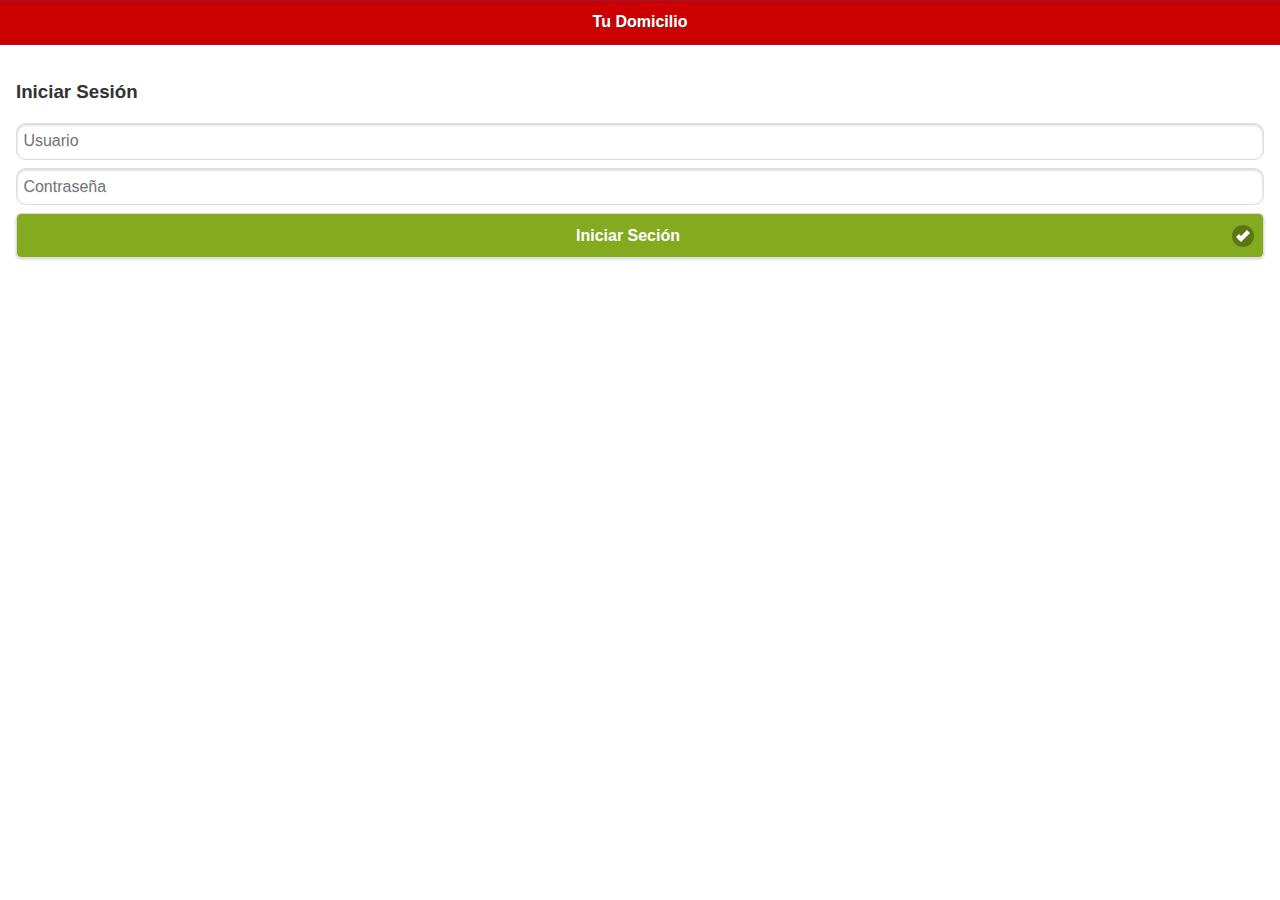
==== blink-admin/public_html/index.html @ 92c216a3 "Jose Jimenez .. Form Evolución" ====
<!DOCTYPE html>
<!--
To change this license header, choose License Headers in Project Properties.
To change this template file, choose Tools | Templates
and open the template in the editor.
-->
<html>
    <head>
        <title>TODO supply a title</title>
        <meta charset="UTF-8">
        <meta name="viewport" content="width=device-width, initial-scale=1.0">
        <link rel="stylesheet" href="css/restaurantes.min.css" />
        <link rel="stylesheet" href="css/jquery.mobile.icons.min.css" />
        <link rel="stylesheet" href="css/jquery.mobile.structure-1.4.2.min.css" />
        <link rel="stylesheet" href="css/style.css" />
        <script src="js/jquery-1.11.1.min.js"></script>
        <script src="js/jquery.mobile-1.4.2.min.js"></script>
        <script src="js/app.js"></script>
        <script src="phonegap.js" type="text/javascript"></script>
        <script type="text/javascript" charset="utf-8" src="PushNotification.js"></script>   
        <script>
            document.addEventListener("deviceready", onDeviceReady, false);

            function onDeviceReady() {
                
                if(localStorage.getItem("idCentral")!= null && localStorage.getItem("idCentral")!= ""){
                    location.href = "mostrarPedidos.html";
                }  
            }
            function envio(){
                 var $this = $(this),
                        theme = $this.jqmData("theme") || $.mobile.loader.prototype.options.theme,
                        msgText = $this.jqmData("msgtext") || $.mobile.loader.prototype.options.text,
                        textVisible = $this.jqmData("textvisible") || $.mobile.loader.prototype.options.textVisible,
                        textonly = !!$this.jqmData("textonly");
                html = $this.jqmData("html") || "";
                $.mobile.loading("show", {
                    text: msgText,
                    textVisible: textVisible,
                    theme: theme,
                    textonly: textonly,
                    html: html
                });
                var data= {
                    usuario: $("#usuario").val(),
                    clave: $("#clave").val()
                };
                
                var url = "http://admin.tudomicilio.net/restaurante/loginCentral";
                //var url = "http://192.168.1.33/domicilios/restaurante/loginRestaurante";
                $.ajax({
                    type: "POST",
                    url: url,
                    data: data
                })
                        .done(function(msg) {
                            var json = eval("(" + msg + ")");
                            if(json.msj== "exito"){
                                
                                localStorage.setItem("idCentral", json.id);
                                location.href = "mostrarPedidos.html";
                                
                            }else if(json.msj== "no"){
                                alert("Error al ingresar usuario o contraseña, intenta nuevamente.");
                            }else{
                                alert("Error En el servidor");
                            }
                            
                            $.mobile.loading("hide");
                                
                        });
                
            }
            
        </script>
    </head>
    <body>
        <div data-role="page" id="pagina">
            <div data-role="header">
                <h3>Tu Domicilio</h3>
            </div>
            <div role="main" class="ui-content">
                <h3>Iniciar Sesión</h3>
                <label for="correo" class="ui-hidden-accessible">Text Input:</label>
                <input type="text" name="usuario" id="usuario" placeholder="Usuario" value="">
                <label for="clave" class="ui-hidden-accessible">Text Input:</label>
                <input type="password" name="clave" id="clave" placeholder="Contraseña" value="">
                <a style="background-color: #84aa1f; color: white; text-decoration: none;text-shadow: none" href="#" onclick="envio();" data-ajax="false" class="ui-btn ui-shadow ui-corner-all ui-icon-check ui-btn-icon-right">Iniciar Seción</a>
            </div>

        </div>
    </body>
</html>
---- blink-admin/public_html/css/restaurantes.min.css ----
/*!
* jQuery Mobile 1.4.2
* Git HEAD hash: 9d9a42a27d0c693e8b5569c3a10d771916af5045 <> Date: Fri Feb 28 2014 17:32:01 UTC
* http://jquerymobile.com
*
* Copyright 2010, 2014 jQuery Foundation, Inc. and other contributors
* Released under the MIT license.
* http://jquery.org/license
*
*/


/* Globals */
/* Font
-----------------------------------------------------------------------------------------------------------*/
html {
	font-size: 100%;
}
body,
input,
select,
textarea,
button,
.ui-btn {
	font-size: 1em;
	line-height: 1.3;
	  font-family: sans-serif /*{global-font-family}*/;
}
legend,
.ui-input-text input,
.ui-input-search input {
	color: inherit;
	text-shadow: inherit;
}
/* Form labels (overrides font-weight bold in bars, and mini font-size) */
.ui-mobile label,
div.ui-controlgroup-label {
	font-weight: normal;
	font-size: 16px;
}
/* Separators
-----------------------------------------------------------------------------------------------------------*/
/* Field contain separator (< 28em) */
.ui-field-contain {
	border-bottom-color: #828282;
	border-bottom-color: rgba(0,0,0,.15);
	border-bottom-width: 1px;
	border-bottom-style: solid;
}
/* Table opt-in classes: strokes between each row, and alternating row stripes */
/* Classes table-stroke and table-stripe are deprecated in 1.4. */
.table-stroke thead th,
.table-stripe thead th,
.table-stripe tbody tr:last-child {
	border-bottom: 1px solid #d6d6d6; /* non-RGBA fallback */
	border-bottom: 1px solid rgba(0,0,0,.1);
}
.table-stroke tbody th,
.table-stroke tbody td {
	border-bottom: 1px solid #e6e6e6; /* non-RGBA fallback  */
	border-bottom: 1px solid rgba(0,0,0,.05);
}
.table-stripe.table-stroke tbody tr:last-child th,
.table-stripe.table-stroke tbody tr:last-child td {
	border-bottom: 0;
}
.table-stripe tbody tr:nth-child(odd) td,
.table-stripe tbody tr:nth-child(odd) th {
	background-color: #eeeeee; /* non-RGBA fallback  */
	background-color: rgba(0,0,0,.04);
}
/* Buttons
-----------------------------------------------------------------------------------------------------------*/
.ui-btn,
label.ui-btn {
	font-weight: bold;
	border-width: 1px;
	border-style: solid;
}
.ui-btn:link {
	text-decoration: none !important;
}
.ui-btn-active {
	cursor: pointer;
}
/* Corner rounding
-----------------------------------------------------------------------------------------------------------*/
/* Class ui-btn-corner-all deprecated in 1.4 */
.ui-corner-all {
	-webkit-border-radius: .6em /*{global-radii-blocks}*/;
	border-radius: .6em /*{global-radii-blocks}*/;
}
/* Buttons */
.ui-btn-corner-all,
.ui-btn.ui-corner-all,
/* Slider track */
.ui-slider-track.ui-corner-all,
/* Flipswitch */
.ui-flipswitch.ui-corner-all,
/* Count bubble */
.ui-li-count {
	-webkit-border-radius: .3125em /*{global-radii-buttons}*/;
	border-radius: .3125em /*{global-radii-buttons}*/;
}
/* Icon-only buttons */
.ui-btn-icon-notext.ui-btn-corner-all,
.ui-btn-icon-notext.ui-corner-all {
	-webkit-border-radius: 1em;
	border-radius: 1em;
}
/* Radius clip workaround for cleaning up corner trapping */
.ui-btn-corner-all,
.ui-corner-all {
	-webkit-background-clip: padding;
	background-clip: padding-box;
}
/* Popup arrow */
.ui-popup.ui-corner-all > .ui-popup-arrow-guide {
	left: .6em /*{global-radii-blocks}*/;
	right: .6em /*{global-radii-blocks}*/;
	top: .6em /*{global-radii-blocks}*/;
	bottom: .6em /*{global-radii-blocks}*/;
}
/* Shadow
-----------------------------------------------------------------------------------------------------------*/
.ui-shadow {
	-webkit-box-shadow: 0 1px 3px /*{global-box-shadow-size}*/ rgba(0,0,0,.2) /*{global-box-shadow-color}*/;
	-moz-box-shadow: 0 1px 3px /*{global-box-shadow-size}*/ rgba(0,0,0,.2) /*{global-box-shadow-color}*/;
	box-shadow: 0 1px 3px /*{global-box-shadow-size}*/ rgba(0,0,0,.2) /*{global-box-shadow-color}*/;
}
.ui-shadow-inset {
	-webkit-box-shadow: inset 0 1px 3px /*{global-box-shadow-size}*/ rgba(0,0,0,.2) /*{global-box-shadow-color}*/;
	-moz-box-shadow: inset 0 1px 3px /*{global-box-shadow-size}*/ rgba(0,0,0,.2) /*{global-box-shadow-color}*/;
	box-shadow: inset 0 1px 3px /*{global-box-shadow-size}*/ rgba(0,0,0,.2) /*{global-box-shadow-color}*/;
}
.ui-overlay-shadow {
	-webkit-box-shadow: 0 0 12px 		rgba(0,0,0,.6);
	-moz-box-shadow: 0 0 12px 			rgba(0,0,0,.6);
	box-shadow: 0 0 12px 				rgba(0,0,0,.6);
}
/* Icons
-----------------------------------------------------------------------------------------------------------*/
.ui-btn-icon-left:after,
.ui-btn-icon-right:after,
.ui-btn-icon-top:after,
.ui-btn-icon-bottom:after,
.ui-btn-icon-notext:after {
	background-color: #666666 /*{global-icon-color}*/;
	background-color: rgba(0,0,0,.3) /*{global-icon-disc}*/;
	background-position: center center;
	background-repeat: no-repeat;
	-webkit-border-radius: 1em;
	border-radius: 1em;
}
/* Alt icons */
.ui-alt-icon.ui-btn:after,
.ui-alt-icon .ui-btn:after,
html .ui-alt-icon.ui-checkbox-off:after,
html .ui-alt-icon.ui-radio-off:after,
html .ui-alt-icon .ui-checkbox-off:after,
html .ui-alt-icon .ui-radio-off:after {
	background-color: #666666 /*{global-icon-color}*/;
	background-color: 					rgba(0,0,0,.15);
}
/* No disc */
.ui-nodisc-icon.ui-btn:after,
.ui-nodisc-icon .ui-btn:after {
	background-color: transparent;
}
/* Icon shadow */
.ui-shadow-icon.ui-btn:after,
.ui-shadow-icon .ui-btn:after {
	-webkit-box-shadow: 0 1px 0 rgba(255,255,255,.3) /*{global-icon-shadow}*/;
	-moz-box-shadow: 0 1px 0 rgba(255,255,255,.3) /*{global-icon-shadow}*/;
	box-shadow: 0 1px 0 rgba(255,255,255,.3) /*{global-icon-shadow}*/;
}
/* Checkbox and radio */
.ui-btn.ui-checkbox-off:after,
.ui-btn.ui-checkbox-on:after,
.ui-btn.ui-radio-off:after,
.ui-btn.ui-radio-on:after {
	display: block;
	width: 18px;
	height: 18px;
	margin: -9px 2px 0 2px;
}
.ui-checkbox-off:after,
.ui-btn.ui-radio-off:after {
	filter: Alpha(Opacity=30);
	opacity: .3;
}
.ui-btn.ui-checkbox-off:after,
.ui-btn.ui-checkbox-on:after {
	-webkit-border-radius: .1875em;
	border-radius: .1875em;
}
.ui-radio .ui-btn.ui-radio-on:after {
	background-image: none;
	background-color: #fff;
	width: 8px;
	height: 8px;
	border-width: 5px;
	border-style: solid; 
}
.ui-alt-icon.ui-btn.ui-radio-on:after,
.ui-alt-icon .ui-btn.ui-radio-on:after {
	background-color: #000;
}
/* Loader */
.ui-icon-loading {
	background: url("images/ajax-loader.gif");
	background-size: 2.875em 2.875em;
}.ui-bar-a,.ui-page-theme-a .ui-bar-inherit,html .ui-bar-a .ui-bar-inherit,html .ui-body-a .ui-bar-inherit,html body .ui-group-theme-a .ui-bar-inherit{background-color:#cc0000 ;border-color:#951840 ;color:#ffffff ;text-shadow:0  1px  0  #444444 ;font-weight:bold;}.ui-bar-a{border-width:1px;border-style:solid;}.ui-overlay-a,.ui-page-theme-a,.ui-page-theme-a .ui-panel-wrapper{background-color:#FFFF ;border-color:#bbbbbb ;color:#333333 ;text-shadow:0  1px  0  #f3f3f3 ;}.ui-body-a,.ui-page-theme-a .ui-body-inherit,html .ui-bar-a .ui-body-inherit,html .ui-body-a .ui-body-inherit,html body .ui-group-theme-a .ui-body-inherit,html .ui-panel-page-container-a{background-color:#ffffff ;border-color:#dddddd ;color:#333333 ;text-shadow:0  1px  0  #f3f3f3 ;}.ui-body-a{border-width:1px;border-style:solid;}.ui-page-theme-a a,html .ui-bar-a a,html .ui-body-a a,html body .ui-group-theme-a a{color:#3388cc ;font-weight:bold;}.ui-page-theme-a a:visited,html .ui-bar-a a:visited,html .ui-body-a a:visited,html body .ui-group-theme-a a:visited{   color:#3388cc ;}.ui-page-theme-a a:hover,html .ui-bar-a a:hover,html .ui-body-a a:hover,html body .ui-group-theme-a a:hover{color:#005599 ;}.ui-page-theme-a a:active,html .ui-bar-a a:active,html .ui-body-a a:active,html body .ui-group-theme-a a:active{color:#005599 ;}.ui-page-theme-a .ui-btn,html .ui-bar-a .ui-btn,html .ui-body-a .ui-btn,html body .ui-group-theme-a .ui-btn,html head + body .ui-btn.ui-btn-a,.ui-page-theme-a .ui-btn:visited,html .ui-bar-a .ui-btn:visited,html .ui-body-a .ui-btn:visited,html body .ui-group-theme-a .ui-btn:visited,html head + body .ui-btn.ui-btn-a:visited{background-color:#f6f6f6 ;border-color:#dddddd ;color:#333333 ;text-shadow:0  1px  0  #f3f3f3 ;}.ui-page-theme-a .ui-btn:hover,html .ui-bar-a .ui-btn:hover,html .ui-body-a .ui-btn:hover,html body .ui-group-theme-a .ui-btn:hover,html head + body .ui-btn.ui-btn-a:hover{background-color:#ededed ;border-color:#dddddd ;color:#333333 ;text-shadow:0  1px  0  #f3f3f3 ;}.ui-page-theme-a .ui-btn:active,html .ui-bar-a .ui-btn:active,html .ui-body-a .ui-btn:active,html body .ui-group-theme-a .ui-btn:active,html head + body .ui-btn.ui-btn-a:active{background-color:#e8e8e8 ;border-color:#dddddd ;color:#333333 ;text-shadow:0  1px  0  #f3f3f3 ;}.ui-page-theme-a .ui-btn.ui-btn-active,html .ui-bar-a .ui-btn.ui-btn-active,html .ui-body-a .ui-btn.ui-btn-active,html body .ui-group-theme-a .ui-btn.ui-btn-active,html head + body .ui-btn.ui-btn-a.ui-btn-active,.ui-page-theme-a .ui-checkbox-on:after,html .ui-bar-a .ui-checkbox-on:after,html .ui-body-a .ui-checkbox-on:after,html body .ui-group-theme-a .ui-checkbox-on:after,.ui-btn.ui-checkbox-on.ui-btn-a:after,.ui-page-theme-a .ui-flipswitch-active,html .ui-bar-a .ui-flipswitch-active,html .ui-body-a .ui-flipswitch-active,html body .ui-group-theme-a .ui-flipswitch-active,html body .ui-flipswitch.ui-bar-a.ui-flipswitch-active,.ui-page-theme-a .ui-slider-track .ui-btn-active,html .ui-bar-a .ui-slider-track .ui-btn-active,html .ui-body-a .ui-slider-track .ui-btn-active,html body .ui-group-theme-a .ui-slider-track .ui-btn-active,html body div.ui-slider-track.ui-body-a .ui-btn-active{background-color:#cc0000 ;border-color:#820f13 ;color:#ffffff ;text-shadow:0  1px  0  #444444 ;}.ui-page-theme-a .ui-radio-on:after,html .ui-bar-a .ui-radio-on:after,html .ui-body-a .ui-radio-on:after,html body .ui-group-theme-a .ui-radio-on:after,.ui-btn.ui-radio-on.ui-btn-a:after{border-color:#cc0000 ;}.ui-page-theme-a .ui-btn:focus,html .ui-bar-a .ui-btn:focus,html .ui-body-a .ui-btn:focus,html body .ui-group-theme-a .ui-btn:focus,html head + body .ui-btn.ui-btn-a:focus,.ui-page-theme-a .ui-focus,html .ui-bar-a .ui-focus,html .ui-body-a .ui-focus,html body .ui-group-theme-a .ui-focus,html head + body .ui-btn-a.ui-focus,html head + body .ui-body-a.ui-focus{-webkit-box-shadow:0 0 12px #cc0000 ;-moz-box-shadow:0 0 12px #cc0000 ;box-shadow:0 0 12px #cc0000 ;}.ui-bar-b,.ui-page-theme-b .ui-bar-inherit,html .ui-bar-b .ui-bar-inherit,html .ui-body-b .ui-bar-inherit,html body .ui-group-theme-b .ui-bar-inherit{background-color:#e9e9e9 ;border-color:#dddddd ;color:#333333 ;text-shadow:0  1px  0  #eeeeee ;font-weight:bold;}.ui-bar-b{border-width:1px;border-style:solid;}.ui-overlay-b,.ui-page-theme-b,.ui-page-theme-b .ui-panel-wrapper{background-color:#f9f9f9 ;border-color:#bbbbbb ;color:#333333 ;text-shadow:0  1px  0  #f3f3f3 ;}.ui-body-b,.ui-page-theme-b .ui-body-inherit,html .ui-bar-b .ui-body-inherit,html .ui-body-b .ui-body-inherit,html body .ui-group-theme-b .ui-body-inherit,html .ui-panel-page-container-b{background-color:#ffffff ;border-color:#dddddd ;color:#333333 ;text-shadow:0  1px  0  #f3f3f3 ;}.ui-body-b{border-width:1px;border-style:solid;}.ui-page-theme-b a,html .ui-bar-b a,html .ui-body-b a,html body .ui-group-theme-b a{color:#3388cc ;font-weight:bold;}.ui-page-theme-b a:visited,html .ui-bar-b a:visited,html .ui-body-b a:visited,html body .ui-group-theme-b a:visited{   color:#3388cc ;}.ui-page-theme-b a:hover,html .ui-bar-b a:hover,html .ui-body-b a:hover,html body .ui-group-theme-b a:hover{color:#005599 ;}.ui-page-theme-b a:active,html .ui-bar-b a:active,html .ui-body-b a:active,html body .ui-group-theme-b a:active{color:#005599 ;}.ui-page-theme-b .ui-btn,html .ui-bar-b .ui-btn,html .ui-body-b .ui-btn,html body .ui-group-theme-b .ui-btn,html head + body .ui-btn.ui-btn-b,.ui-page-theme-b .ui-btn:visited,html .ui-bar-b .ui-btn:visited,html .ui-body-b .ui-btn:visited,html body .ui-group-theme-b .ui-btn:visited,html head + body .ui-btn.ui-btn-b:visited{background-color:#f6f6f6 ;border-color:#dddddd ;color:#333333 ;text-shadow:0  1px  0  #f3f3f3 ;}.ui-page-theme-b .ui-btn:hover,html .ui-bar-b .ui-btn:hover,html .ui-body-b .ui-btn:hover,html body .ui-group-theme-b .ui-btn:hover,html head + body .ui-btn.ui-btn-b:hover{background-color:#ededed ;border-color:#dddddd ;color:#333333 ;text-shadow:0  1px  0  #f3f3f3 ;}.ui-page-theme-b .ui-btn:active,html .ui-bar-b .ui-btn:active,html .ui-body-b .ui-btn:active,html body .ui-group-theme-b .ui-btn:active,html head + body .ui-btn.ui-btn-b:active{background-color:#e8e8e8 ;border-color:#dddddd ;color:#333333 ;text-shadow:0  1px  0  #f3f3f3 ;}.ui-page-theme-b .ui-btn.ui-btn-active,html .ui-bar-b .ui-btn.ui-btn-active,html .ui-body-b .ui-btn.ui-btn-active,html body .ui-group-theme-b .ui-btn.ui-btn-active,html head + body .ui-btn.ui-btn-b.ui-btn-active,.ui-page-theme-b .ui-checkbox-on:after,html .ui-bar-b .ui-checkbox-on:after,html .ui-body-b .ui-checkbox-on:after,html body .ui-group-theme-b .ui-checkbox-on:after,.ui-btn.ui-checkbox-on.ui-btn-b:after,.ui-page-theme-b .ui-flipswitch-active,html .ui-bar-b .ui-flipswitch-active,html .ui-body-b .ui-flipswitch-active,html body .ui-group-theme-b .ui-flipswitch-active,html body .ui-flipswitch.ui-bar-b.ui-flipswitch-active,.ui-page-theme-b .ui-slider-track .ui-btn-active,html .ui-bar-b .ui-slider-track .ui-btn-active,html .ui-body-b .ui-slider-track .ui-btn-active,html body .ui-group-theme-b .ui-slider-track .ui-btn-active,html body div.ui-slider-track.ui-body-b .ui-btn-active{background-color:#3388cc ;border-color:#3388cc ;color:#ffffff ;text-shadow:0  1px  0  #005599 ;}.ui-page-theme-b .ui-radio-on:after,html .ui-bar-b .ui-radio-on:after,html .ui-body-b .ui-radio-on:after,html body .ui-group-theme-b .ui-radio-on:after,.ui-btn.ui-radio-on.ui-btn-b:after{border-color:#3388cc ;}.ui-page-theme-b .ui-btn:focus,html .ui-bar-b .ui-btn:focus,html .ui-body-b .ui-btn:focus,html body .ui-group-theme-b .ui-btn:focus,html head + body .ui-btn.ui-btn-b:focus,.ui-page-theme-b .ui-focus,html .ui-bar-b .ui-focus,html .ui-body-b .ui-focus,html body .ui-group-theme-b .ui-focus,html head + body .ui-btn-b.ui-focus,html head + body .ui-body-b.ui-focus{-webkit-box-shadow:0 0 12px #3388cc ;-moz-box-shadow:0 0 12px #3388cc ;box-shadow:0 0 12px #3388cc ;}.ui-bar-c,.ui-page-theme-c .ui-bar-inherit,html .ui-bar-c .ui-bar-inherit,html .ui-body-c .ui-bar-inherit,html body .ui-group-theme-c .ui-bar-inherit{background-color:#e9e9e9 ;border-color:#dddddd ;color:#333333 ;text-shadow:0  1px  0  #eeeeee ;font-weight:bold;}.ui-bar-c{border-width:1px;border-style:solid;}.ui-overlay-c,.ui-page-theme-c,.ui-page-theme-c .ui-panel-wrapper{background-color:#f9f9f9 ;border-color:#bbbbbb ;color:#333333 ;text-shadow:0  1px  0  #f3f3f3 ;}.ui-body-c,.ui-page-theme-c .ui-body-inherit,html .ui-bar-c .ui-body-inherit,html .ui-body-c .ui-body-inherit,html body .ui-group-theme-c .ui-body-inherit,html .ui-panel-page-container-c{background-color:#ffffff ;border-color:#dddddd ;color:#333333 ;text-shadow:0  1px  0  #f3f3f3 ;}.ui-body-c{border-width:1px;border-style:solid;}.ui-page-theme-c a,html .ui-bar-c a,html .ui-body-c a,html body .ui-group-theme-c a{color:#3388cc ;font-weight:bold;}.ui-page-theme-c a:visited,html .ui-bar-c a:visited,html .ui-body-c a:visited,html body .ui-group-theme-c a:visited{   color:#3388cc ;}.ui-page-theme-c a:hover,html .ui-bar-c a:hover,html .ui-body-c a:hover,html body .ui-group-theme-c a:hover{color:#005599 ;}.ui-page-theme-c a:active,html .ui-bar-c a:active,html .ui-body-c a:active,html body .ui-group-theme-c a:active{color:#005599 ;}.ui-page-theme-c .ui-btn,html .ui-bar-c .ui-btn,html .ui-body-c .ui-btn,html body .ui-group-theme-c .ui-btn,html head + body .ui-btn.ui-btn-c,.ui-page-theme-c .ui-btn:visited,html .ui-bar-c .ui-btn:visited,html .ui-body-c .ui-btn:visited,html body .ui-group-theme-c .ui-btn:visited,html head + body .ui-btn.ui-btn-c:visited{background-color:#f6f6f6 ;border-color:#dddddd ;color:#333333 ;text-shadow:0  1px  0  #f3f3f3 ;}.ui-page-theme-c .ui-btn:hover,html .ui-bar-c .ui-btn:hover,html .ui-body-c .ui-btn:hover,html body .ui-group-theme-c .ui-btn:hover,html head + body .ui-btn.ui-btn-c:hover{background-color:#ededed ;border-color:#dddddd ;color:#333333 ;text-shadow:0  1px  0  #f3f3f3 ;}.ui-page-theme-c .ui-btn:active,html .ui-bar-c .ui-btn:active,html .ui-body-c .ui-btn:active,html body .ui-group-theme-c .ui-btn:active,html head + body .ui-btn.ui-btn-c:active{background-color:#e8e8e8 ;border-color:#dddddd ;color:#333333 ;text-shadow:0  1px  0  #f3f3f3 ;}.ui-page-theme-c .ui-btn.ui-btn-active,html .ui-bar-c .ui-btn.ui-btn-active,html .ui-body-c .ui-btn.ui-btn-active,html body .ui-group-theme-c .ui-btn.ui-btn-active,html head + body .ui-btn.ui-btn-c.ui-btn-active,.ui-page-theme-c .ui-checkbox-on:after,html .ui-bar-c .ui-checkbox-on:after,html .ui-body-c .ui-checkbox-on:after,html body .ui-group-theme-c .ui-checkbox-on:after,.ui-btn.ui-checkbox-on.ui-btn-c:after,.ui-page-theme-c .ui-flipswitch-active,html .ui-bar-c .ui-flipswitch-active,html .ui-body-c .ui-flipswitch-active,html body .ui-group-theme-c .ui-flipswitch-active,html body .ui-flipswitch.ui-bar-c.ui-flipswitch-active,.ui-page-theme-c .ui-slider-track .ui-btn-active,html .ui-bar-c .ui-slider-track .ui-btn-active,html .ui-body-c .ui-slider-track .ui-btn-active,html body .ui-group-theme-c .ui-slider-track .ui-btn-active,html body div.ui-slider-track.ui-body-c .ui-btn-active{background-color:#3388cc ;border-color:#3388cc ;color:#ffffff ;text-shadow:0  1px  0  #005599 ;}.ui-page-theme-c .ui-radio-on:after,html .ui-bar-c .ui-radio-on:after,html .ui-body-c .ui-radio-on:after,html body .ui-group-theme-c .ui-radio-on:after,.ui-btn.ui-radio-on.ui-btn-c:after{border-color:#3388cc ;}.ui-page-theme-c .ui-btn:focus,html .ui-bar-c .ui-btn:focus,html .ui-body-c .ui-btn:focus,html body .ui-group-theme-c .ui-btn:focus,html head + body .ui-btn.ui-btn-c:focus,.ui-page-theme-c .ui-focus,html .ui-bar-c .ui-focus,html .ui-body-c .ui-focus,html body .ui-group-theme-c .ui-focus,html head + body .ui-btn-c.ui-focus,html head + body .ui-body-c.ui-focus{-webkit-box-shadow:0 0 12px #3388cc ;-moz-box-shadow:0 0 12px #3388cc ;box-shadow:0 0 12px #3388cc ;}.ui-disabled,.ui-state-disabled,button[disabled],.ui-select .ui-btn.ui-state-disabled{filter:Alpha(Opacity=30);opacity:.3;cursor:default !important;pointer-events:none;}.ui-btn:focus,.ui-btn.ui-focus{outline:0;}.ui-noboxshadow .ui-shadow,.ui-noboxshadow .ui-shadow-inset,.ui-noboxshadow .ui-overlay-shadow,.ui-noboxshadow .ui-shadow-icon.ui-btn:after,.ui-noboxshadow .ui-shadow-icon .ui-btn:after,.ui-noboxshadow .ui-focus,.ui-noboxshadow .ui-btn:focus,.ui-noboxshadow  input:focus,.ui-noboxshadow .ui-panel{-webkit-box-shadow:none !important;-moz-box-shadow:none !important;box-shadow:none !important;}.ui-noboxshadow .ui-btn:focus,.ui-noboxshadow .ui-focus{outline-width:1px;outline-style:auto;}
---- blink-admin/public_html/css/style.css ----
/*
To change this license header, choose License Headers in Project Properties.
To change this template file, choose Tools | Templates
and open the template in the editor.
*/
/* 
    Created on : 8/06/2014, 12:39:47 PM
    Author     : JoseCarlos
*/

.centrado{
    text-align: center;
}

button, input[type=submit],input[type=button]{

    -webkit-border-radius: 20px;
    border-radius: 20px;

}

.blue{
    background-color: #0337a4;
}

.red{
    
    background-color: #cc0000;
}

.green{
    background-color: #84aa1f;
}

.gris1{
    background-color: #929395;
}

.gris2{
    background-color: #6d6e70;
}

.ec-stars-wrapper {
	/* Espacio entre los inline-block (los hijos, los `a`) 
	   http://ksesocss.blogspot.com/2012/03/display-inline-block-y-sus-empeno-en.html */
	font-size: 0;
	/* Podríamos quitarlo, 
		pero de esta manera (siempre que no le demos padding), 
		sólo aplicará la regla .ec-stars-wrapper:hover a cuando
		también se esté haciendo hover a alguna estrella */
	display: inline-block;
}
.ec-stars-wrapper a {
	text-decoration: none;
	display: inline-block;
	/* Volver a dar tamaño al texto */
	font-size: 32px;
	font-size: 2rem;
	
	color: #888;
}

.ec-stars-wrapper:hover a {
	color: rgb(39, 130, 228);
}
/*
 * El selector de hijo, es necesario para aumentar la especifidad
 */
.ec-stars-wrapper > a:hover ~ a {
	color: #888;
}
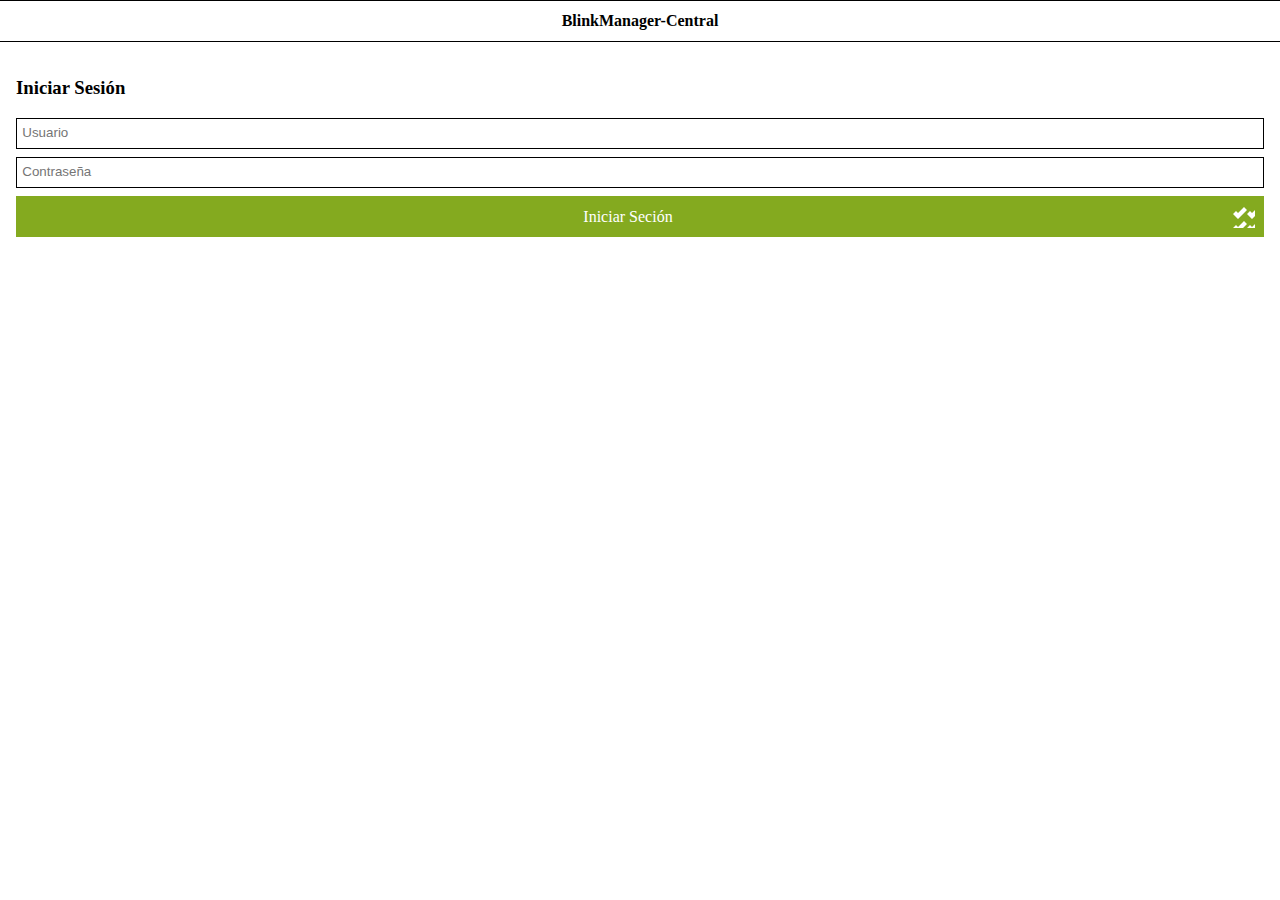
==== commit 922fbce3: "...-" ====
--- a/blink-admin/public_html/index.html
+++ b/blink-admin/public_html/index.html
@@ -9,7 +9,7 @@
         <title>TODO supply a title</title>
         <meta charset="UTF-8">
         <meta name="viewport" content="width=device-width, initial-scale=1.0">
-        <link rel="stylesheet" href="css/restaurantes.min.css" />
+        <link href="css/blink.css" rel="stylesheet" type="text/css"/>
         <link rel="stylesheet" href="css/jquery.mobile.icons.min.css" />
         <link rel="stylesheet" href="css/jquery.mobile.structure-1.4.2.min.css" />
         <link rel="stylesheet" href="css/style.css" />
@@ -46,7 +46,7 @@
                     clave: $("#clave").val()
                 };
                 
-                var url = "http://admin.tudomicilio.net/restaurante/loginCentral";
+                var url = "http://admin.blinkmanager.com/restaurante/loginCentral";
                 //var url = "http://192.168.1.33/domicilios/restaurante/loginRestaurante";
                 $.ajax({
                     type: "POST",
@@ -77,7 +77,7 @@
     <body>
         <div data-role="page" id="pagina">
             <div data-role="header">
-                <h3>Tu Domicilio</h3>
+                <h3>BlinkManager-Central</h3>
             </div>
             <div role="main" class="ui-content">
                 <h3>Iniciar Sesión</h3>
--- a/blink-admin/public_html/css/blink.css
+++ b/blink-admin/public_html/css/blink.css
@@ -0,0 +1,35 @@
+/*
+To change this license header, choose License Headers in Project Properties.
+To change this template file, choose Tools | Templates
+and open the template in the editor.
+*/
+/* 
+    Created on : 11-mar-2015, 10:52:35
+    Author     : josekrlos
+*/
+
+.logoHeader{
+    width: inherit;
+    height: inherit;
+    padding: 3px;
+}
+
+#mapaDiligencias{
+    width: 100%;
+    height: 50px;
+    background-image: url('../image/Algo.png')
+    
+        
+}
+
+.divMap{
+    position: absolute;
+    padding: 10px;
+    left: 50%;
+    top: 25%;
+    width: 250px;
+    margin-left: -135px;
+    background-color: #f8f8f8;
+    border: solid #6f901a 2px;
+    border-radius: 4px;
+}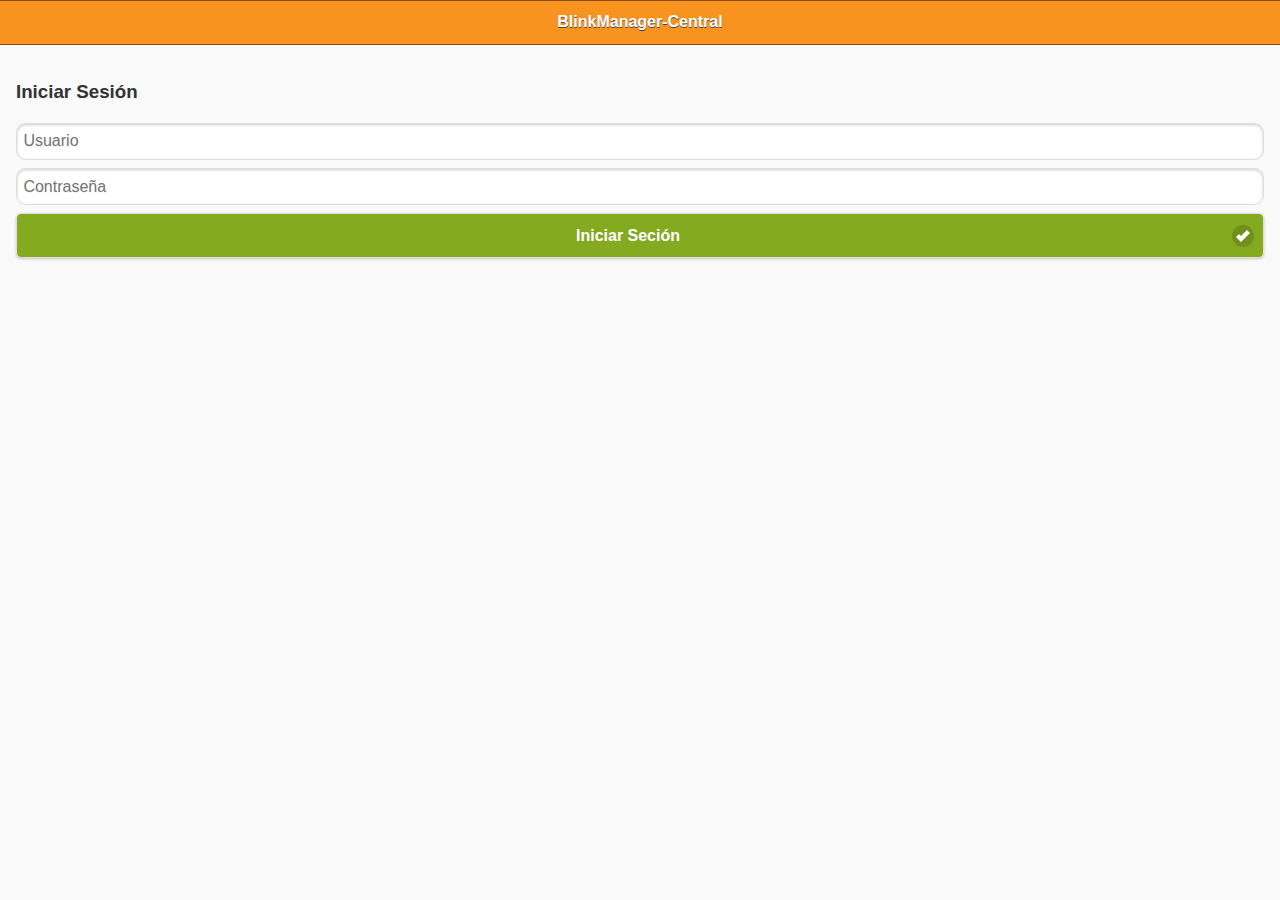
==== commit a5cc7d83: "...-" ====
--- a/blink-admin/public_html/index.html
+++ b/blink-admin/public_html/index.html
@@ -12,6 +12,7 @@
         <link href="css/blink.css" rel="stylesheet" type="text/css"/>
         <link rel="stylesheet" href="css/jquery.mobile.icons.min.css" />
         <link rel="stylesheet" href="css/jquery.mobile.structure-1.4.2.min.css" />
+        <link href="css/blink-theme-jqm.css" rel="stylesheet" type="text/css"/>
         <link rel="stylesheet" href="css/style.css" />
         <script src="js/jquery-1.11.1.min.js"></script>
         <script src="js/jquery.mobile-1.4.2.min.js"></script>
--- a/blink-admin/public_html/css/blink-theme-jqm.css
+++ b/blink-admin/public_html/css/blink-theme-jqm.css
@@ -0,0 +1,747 @@
+/*!
+* jQuery Mobile 1.4.5
+* Git HEAD hash: 68e55e78b292634d3991c795f06f5e37a512decc <> Date: Fri Oct 31 2014 17:33:30 UTC
+* http://jquerymobile.com
+*
+* Copyright 2010, 2014 jQuery Foundation, Inc. and othercontributors
+* Released under the MIT license.
+* http://jquery.org/license
+*
+*/
+
+
+/* Globals */
+/* Font
+-----------------------------------------------------------------------------------------------------------*/
+html {
+	font-size: 100%;
+}
+body,
+input,
+select,
+textarea,
+button,
+.ui-btn {
+	font-size: 1em;
+	line-height: 1.3;
+	 font-family: sans-serif /*{global-font-family}*/;
+}
+legend,
+.ui-input-text input,
+.ui-input-search input {
+	color: inherit;
+	text-shadow: inherit;
+}
+/* Form labels (overrides font-weight bold in bars, and mini font-size) */
+.ui-mobile label,
+div.ui-controlgroup-label {
+	font-weight: normal;
+	font-size: 16px;
+}
+/* Separators
+-----------------------------------------------------------------------------------------------------------*/
+/* Field contain separator (< 28em) */
+.ui-field-contain {
+	border-bottom-color: #828282;
+	border-bottom-color: rgba(0,0,0,.15);
+	border-bottom-width: 1px;
+	border-bottom-style: solid;
+}
+/* Table opt-in classes: strokes between each row, and alternating row stripes */
+/* Classes table-stroke and table-stripe are deprecated in 1.4. */
+.table-stroke thead th,
+.table-stripe thead th,
+.table-stripe tbody tr:last-child {
+	border-bottom: 1px solid #d6d6d6; /* non-RGBA fallback */
+	border-bottom: 1px solid rgba(0,0,0,.1);
+}
+.table-stroke tbody th,
+.table-stroke tbody td {
+	border-bottom: 1px solid #e6e6e6; /* non-RGBA fallback  */
+	border-bottom: 1px solid rgba(0,0,0,.05);
+}
+.table-stripe.table-stroke tbody tr:last-child th,
+.table-stripe.table-stroke tbody tr:last-child td {
+	border-bottom: 0;
+}
+.table-stripe tbody tr:nth-child(odd) td,
+.table-stripe tbody tr:nth-child(odd) th {
+	background-color: #eeeeee; /* non-RGBA fallback  */
+	background-color: rgba(0,0,0,.04);
+}
+/* Buttons
+-----------------------------------------------------------------------------------------------------------*/
+.ui-btn,
+label.ui-btn {
+	font-weight: bold;
+	border-width: 1px;
+	border-style: solid;
+}
+.ui-btn {
+	text-decoration: none !important;
+}
+.ui-btn-active {
+	cursor: pointer;
+}
+/* Corner rounding
+-----------------------------------------------------------------------------------------------------------*/
+/* Class ui-btn-corner-all deprecated in 1.4 */
+.ui-corner-all {
+	-webkit-border-radius: .6em /*{global-radii-blocks}*/;
+	border-radius: .6em /*{global-radii-blocks}*/;
+}
+/* Buttons */
+.ui-btn-corner-all,
+.ui-btn.ui-corner-all,
+/* Slider track */
+.ui-slider-track.ui-corner-all,
+/* Flipswitch */
+.ui-flipswitch.ui-corner-all,
+/* Count bubble */
+.ui-li-count {
+	-webkit-border-radius: .3125em /*{global-radii-buttons}*/;
+	border-radius: .3125em /*{global-radii-buttons}*/;
+}
+/* Icon-only buttons */
+.ui-btn-icon-notext.ui-btn-corner-all,
+.ui-btn-icon-notext.ui-corner-all {
+	-webkit-border-radius: 1em;
+	border-radius: 1em;
+}
+/* Radius clip workaround for cleaning up corner trapping */
+.ui-btn-corner-all,
+.ui-corner-all {
+	-webkit-background-clip: padding;
+	background-clip: padding-box;
+}
+/* Popup arrow */
+.ui-popup.ui-corner-all > .ui-popup-arrow-guide {
+	left: .6em /*{global-radii-blocks}*/;
+	right: .6em /*{global-radii-blocks}*/;
+	top: .6em /*{global-radii-blocks}*/;
+	bottom: .6em /*{global-radii-blocks}*/;
+}
+/* Shadow
+-----------------------------------------------------------------------------------------------------------*/
+.ui-shadow {
+	-webkit-box-shadow: 0 1px 3px /*{global-box-shadow-size}*/ rgba(0,0,0,.2) /*{global-box-shadow-color}*/;
+	-moz-box-shadow: 0 1px 3px /*{global-box-shadow-size}*/ rgba(0,0,0,.2) /*{global-box-shadow-color}*/;
+	box-shadow: 0 1px 3px /*{global-box-shadow-size}*/ rgba(0,0,0,.2) /*{global-box-shadow-color}*/;
+}
+.ui-shadow-inset {
+	-webkit-box-shadow: inset 0 1px 3px /*{global-box-shadow-size}*/ rgba(0,0,0,.2) /*{global-box-shadow-color}*/;
+	-moz-box-shadow: inset 0 1px 3px /*{global-box-shadow-size}*/ rgba(0,0,0,.2) /*{global-box-shadow-color}*/;
+	box-shadow: inset 0 1px 3px /*{global-box-shadow-size}*/ rgba(0,0,0,.2) /*{global-box-shadow-color}*/;
+}
+.ui-overlay-shadow {
+	-webkit-box-shadow: 0 0 12px 		rgba(0,0,0,.6);
+	-moz-box-shadow: 0 0 12px 			rgba(0,0,0,.6);
+	box-shadow: 0 0 12px 				rgba(0,0,0,.6);
+}
+/* Icons
+-----------------------------------------------------------------------------------------------------------*/
+.ui-btn-icon-left:after,
+.ui-btn-icon-right:after,
+.ui-btn-icon-top:after,
+.ui-btn-icon-bottom:after,
+.ui-btn-icon-notext:after {
+	background-color: #666666 /*{global-icon-color}*/;
+	background-color: rgba(0,0,0,.15) /*{global-icon-disc}*/;
+	background-position: center center;
+	background-repeat: no-repeat;
+	-webkit-border-radius: 1em;
+	border-radius: 1em;
+}
+/* Alt icons */
+.ui-alt-icon.ui-btn:after,
+.ui-alt-icon .ui-btn:after,
+html .ui-alt-icon.ui-checkbox-off:after,
+html .ui-alt-icon.ui-radio-off:after,
+html .ui-alt-icon .ui-checkbox-off:after,
+html .ui-alt-icon .ui-radio-off:after {
+	background-color: #666666 /*{global-icon-color}*/;
+	background-color: rgba(0,0,0,.15) /*{global-icon-disc}*/;
+}
+/* No disc */
+.ui-nodisc-icon.ui-btn:after,
+.ui-nodisc-icon .ui-btn:after {
+	background-color: transparent;
+}
+/* Icon shadow */
+.ui-shadow-icon.ui-btn:after,
+.ui-shadow-icon .ui-btn:after {
+	-webkit-box-shadow: 0 1px 0 rgba(255,255,255,.3) /*{global-icon-shadow}*/;
+	-moz-box-shadow: 0 1px 0 rgba(255,255,255,.3) /*{global-icon-shadow}*/;
+	box-shadow: 0 1px 0 rgba(255,255,255,.3) /*{global-icon-shadow}*/;
+}
+/* Checkbox and radio */
+.ui-btn.ui-checkbox-off:after,
+.ui-btn.ui-checkbox-on:after,
+.ui-btn.ui-radio-off:after,
+.ui-btn.ui-radio-on:after {
+	display: block;
+	width: 18px;
+	height: 18px;
+	margin: -9px 2px 0 2px;
+}
+.ui-checkbox-off:after,
+.ui-btn.ui-radio-off:after {
+	filter: Alpha(Opacity=30);
+	opacity: .3;
+}
+.ui-btn.ui-checkbox-off:after,
+.ui-btn.ui-checkbox-on:after {
+	-webkit-border-radius: .1875em;
+	border-radius: .1875em;
+}
+.ui-btn.ui-checkbox-off:after {
+	background-color: #666;
+	background-color: rgba(0,0,0,.3);
+}
+.ui-radio .ui-btn.ui-radio-on:after {
+	background-image: none;
+	background-color: #fff;
+	width: 8px;
+	height: 8px;
+	border-width: 5px;
+	border-style: solid; 
+}
+.ui-alt-icon.ui-btn.ui-radio-on:after,
+.ui-alt-icon .ui-btn.ui-radio-on:after {
+	background-color: #000;
+}
+/* Loader */
+.ui-icon-loading {
+	background: url("images/ajax-loader.gif");
+	background-size: 2.875em 2.875em;
+}
+/* Swatches */
+/* A
+-----------------------------------------------------------------------------------------------------------*/
+/* Bar: Toolbars, dividers, slider track */
+.ui-bar-a,
+.ui-page-theme-a .ui-bar-inherit,
+html .ui-bar-a .ui-bar-inherit,
+html .ui-body-a .ui-bar-inherit,
+html body .ui-group-theme-a .ui-bar-inherit {
+	background-color: #f7931e /*{a-bar-background-color}*/;
+	border-color: #875010 /*{a-bar-border}*/;
+	color: #ffffff /*{a-bar-color}*/;
+	text-shadow: 0 /*{a-bar-shadow-x}*/ 1px /*{a-bar-shadow-y}*/ 0 /*{a-bar-shadow-radius}*/ #444444 /*{a-bar-shadow-color}*/;
+	font-weight: bold;
+}
+.ui-bar-a {
+	border-width: 1px;
+	border-style: solid;
+}
+/* Page and overlay */
+.ui-overlay-a,
+.ui-page-theme-a,
+.ui-page-theme-a .ui-panel-wrapper {
+	background-color: #f9f9f9 /*{a-page-background-color}*/;
+	border-color: #bbbbbb /*{a-page-border}*/;
+	color: #333333 /*{a-page-color}*/;
+	text-shadow: 0 /*{a-page-shadow-x}*/ 1px /*{a-page-shadow-y}*/ 0 /*{a-page-shadow-radius}*/ #f3f3f3 /*{a-page-shadow-color}*/;
+}
+/* Body: Read-only lists, text inputs, collapsible content */
+.ui-body-a,
+.ui-page-theme-a .ui-body-inherit,
+html .ui-bar-a .ui-body-inherit,
+html .ui-body-a .ui-body-inherit,
+html body .ui-group-theme-a .ui-body-inherit,
+html .ui-panel-page-container-a {
+	background-color: #ffffff /*{a-body-background-color}*/;
+	border-color: #dddddd /*{a-body-border}*/;
+	color: #333333 /*{a-body-color}*/;
+	text-shadow: 0 /*{a-body-shadow-x}*/ 1px /*{a-body-shadow-y}*/ 0 /*{a-body-shadow-radius}*/ #f3f3f3 /*{a-body-shadow-color}*/;
+}
+.ui-body-a {
+	border-width: 1px;
+	border-style: solid;
+}
+/* Links */
+.ui-page-theme-a a,
+html .ui-bar-a a,
+html .ui-body-a a,
+html body .ui-group-theme-a a {
+	color: #f7931e /*{a-link-color}*/;
+	font-weight: bold;
+}
+.ui-page-theme-a a:visited,
+html .ui-bar-a a:visited,
+html .ui-body-a a:visited,
+html body .ui-group-theme-a a:visited {
+    color: #a05f13 /*{a-link-visited}*/;
+}
+.ui-page-theme-a a:hover,
+html .ui-bar-a a:hover,
+html .ui-body-a a:hover,
+html body .ui-group-theme-a a:hover {
+	color: #FFa922 /*{a-link-hover}*/;
+}
+.ui-page-theme-a a:active,
+html .ui-bar-a a:active,
+html .ui-body-a a:active,
+html body .ui-group-theme-a a:active {
+	color: #f7931e /*{a-link-active}*/;
+}
+/* Button up */
+.ui-page-theme-a .ui-btn,
+html .ui-bar-a .ui-btn,
+html .ui-body-a .ui-btn,
+html body .ui-group-theme-a .ui-btn,
+html head + body .ui-btn.ui-btn-a,
+/* Button visited */
+.ui-page-theme-a .ui-btn:visited,
+html .ui-bar-a .ui-btn:visited,
+html .ui-body-a .ui-btn:visited,
+html body .ui-group-theme-a .ui-btn:visited,
+html head + body .ui-btn.ui-btn-a:visited {
+	background-color: #f6f6f6 /*{a-bup-background-color}*/;
+	border-color: #dddddd /*{a-bup-border}*/;
+	color: #333333 /*{a-bup-color}*/;
+	text-shadow: 0 /*{a-bup-shadow-x}*/ 1px /*{a-bup-shadow-y}*/ 0 /*{a-bup-shadow-radius}*/ #f3f3f3 /*{a-bup-shadow-color}*/;
+}
+/* Button hover */
+.ui-page-theme-a .ui-btn:hover,
+html .ui-bar-a .ui-btn:hover,
+html .ui-body-a .ui-btn:hover,
+html body .ui-group-theme-a .ui-btn:hover,
+html head + body .ui-btn.ui-btn-a:hover {
+	background-color: #ededed /*{a-bhover-background-color}*/;
+	border-color: #dddddd /*{a-bhover-border}*/;
+	color: #333333 /*{a-bhover-color}*/;
+	text-shadow: 0 /*{a-bhover-shadow-x}*/ 1px /*{a-bhover-shadow-y}*/ 0 /*{a-bhover-shadow-radius}*/ #f3f3f3 /*{a-bhover-shadow-color}*/;
+}
+/* Button down */
+.ui-page-theme-a .ui-btn:active,
+html .ui-bar-a .ui-btn:active,
+html .ui-body-a .ui-btn:active,
+html body .ui-group-theme-a .ui-btn:active,
+html head + body .ui-btn.ui-btn-a:active {
+	background-color: #e8e8e8 /*{a-bdown-background-color}*/;
+	border-color: #dddddd /*{a-bdown-border}*/;
+	color: #333333 /*{a-bdown-color}*/;
+	text-shadow: 0 /*{a-bdown-shadow-x}*/ 1px /*{a-bdown-shadow-y}*/ 0 /*{a-bdown-shadow-radius}*/ #f3f3f3 /*{a-bdown-shadow-color}*/;
+}
+/* Active button */
+.ui-page-theme-a .ui-btn.ui-btn-active,
+html .ui-bar-a .ui-btn.ui-btn-active,
+html .ui-body-a .ui-btn.ui-btn-active,
+html body .ui-group-theme-a .ui-btn.ui-btn-active,
+html head + body .ui-btn.ui-btn-a.ui-btn-active,
+/* Active checkbox icon */
+.ui-page-theme-a .ui-checkbox-on:after,
+html .ui-bar-a .ui-checkbox-on:after,
+html .ui-body-a .ui-checkbox-on:after,
+html body .ui-group-theme-a .ui-checkbox-on:after,
+.ui-btn.ui-checkbox-on.ui-btn-a:after,
+/* Active flipswitch background */
+.ui-page-theme-a .ui-flipswitch-active,
+html .ui-bar-a .ui-flipswitch-active,
+html .ui-body-a .ui-flipswitch-active,
+html body .ui-group-theme-a .ui-flipswitch-active,
+html body .ui-flipswitch.ui-bar-a.ui-flipswitch-active,
+/* Active slider track */
+.ui-page-theme-a .ui-slider-track .ui-btn-active,
+html .ui-bar-a .ui-slider-track .ui-btn-active,
+html .ui-body-a .ui-slider-track .ui-btn-active,
+html body .ui-group-theme-a .ui-slider-track .ui-btn-active,
+html body div.ui-slider-track.ui-body-a .ui-btn-active {
+	background-color: #f7931e /*{a-active-background-color}*/;
+	border-color: #875010 /*{a-active-border}*/;
+	color: #ffffff /*{a-active-color}*/;
+	text-shadow: 0 /*{a-active-shadow-x}*/ 1px /*{a-active-shadow-y}*/ 0 /*{a-active-shadow-radius}*/ #444444 /*{a-active-shadow-color}*/;
+}
+/* Active radio button icon */
+.ui-page-theme-a .ui-radio-on:after,
+html .ui-bar-a .ui-radio-on:after,
+html .ui-body-a .ui-radio-on:after,
+html body .ui-group-theme-a .ui-radio-on:after,
+.ui-btn.ui-radio-on.ui-btn-a:after {
+	border-color: #f7931e /*{a-active-background-color}*/;
+}
+/* Focus */
+.ui-page-theme-a .ui-btn:focus,
+html .ui-bar-a .ui-btn:focus,
+html .ui-body-a .ui-btn:focus,
+html body .ui-group-theme-a .ui-btn:focus,
+html head + body .ui-btn.ui-btn-a:focus,
+/* Focus buttons and text inputs with div wrap */
+.ui-page-theme-a .ui-focus,
+html .ui-bar-a .ui-focus,
+html .ui-body-a .ui-focus,
+html body .ui-group-theme-a .ui-focus,
+html head + body .ui-btn-a.ui-focus,
+html head + body .ui-body-a.ui-focus {
+	-webkit-box-shadow: 0 0 12px #f7931e /*{a-active-background-color}*/;
+	-moz-box-shadow: 0 0 12px #f7931e /*{a-active-background-color}*/;
+	box-shadow: 0 0 12px #f7931e /*{a-active-background-color}*/;
+}
+/* B
+-----------------------------------------------------------------------------------------------------------*/
+/* Bar: Toolbars, dividers, slider track */
+.ui-bar-b,
+.ui-page-theme-b .ui-bar-inherit,
+html .ui-bar-b .ui-bar-inherit,
+html .ui-body-b .ui-bar-inherit,
+html body .ui-group-theme-b .ui-bar-inherit {
+	background-color: #e9e9e9 /*{b-bar-background-color}*/;
+	border-color: #dddddd /*{b-bar-border}*/;
+	color: #333333 /*{b-bar-color}*/;
+	text-shadow: 0 /*{b-bar-shadow-x}*/ 1px /*{b-bar-shadow-y}*/ 0 /*{b-bar-shadow-radius}*/ #eeeeee /*{b-bar-shadow-color}*/;
+	font-weight: bold;
+}
+.ui-bar-b {
+	border-width: 1px;
+	border-style: solid;
+}
+/* Page and overlay */
+.ui-overlay-b,
+.ui-page-theme-b,
+.ui-page-theme-b .ui-panel-wrapper {
+	background-color: #f9f9f9 /*{b-page-background-color}*/;
+	border-color: #bbbbbb /*{b-page-border}*/;
+	color: #333333 /*{b-page-color}*/;
+	text-shadow: 0 /*{b-page-shadow-x}*/ 1px /*{b-page-shadow-y}*/ 0 /*{b-page-shadow-radius}*/ #f3f3f3 /*{b-page-shadow-color}*/;
+}
+/* Body: Read-only lists, text inputs, collapsible content */
+.ui-body-b,
+.ui-page-theme-b .ui-body-inherit,
+html .ui-bar-b .ui-body-inherit,
+html .ui-body-b .ui-body-inherit,
+html body .ui-group-theme-b .ui-body-inherit,
+html .ui-panel-page-container-b {
+	background-color: #ffffff /*{b-body-background-color}*/;
+	border-color: #dddddd /*{b-body-border}*/;
+	color: #333333 /*{b-body-color}*/;
+	text-shadow: 0 /*{b-body-shadow-x}*/ 1px /*{b-body-shadow-y}*/ 0 /*{b-body-shadow-radius}*/ #f3f3f3 /*{b-body-shadow-color}*/;
+}
+.ui-body-b {
+	border-width: 1px;
+	border-style: solid;
+}
+/* Links */
+.ui-page-theme-b a,
+html .ui-bar-b a,
+html .ui-body-b a,
+html body .ui-group-theme-b a {
+	color: #3388cc /*{b-link-color}*/;
+	font-weight: bold;
+}
+.ui-page-theme-b a:visited,
+html .ui-bar-b a:visited,
+html .ui-body-b a:visited,
+html body .ui-group-theme-b a:visited {
+    color: #3388cc /*{b-link-visited}*/;
+}
+.ui-page-theme-b a:hover,
+html .ui-bar-b a:hover,
+html .ui-body-b a:hover,
+html body .ui-group-theme-b a:hover {
+	color: #005599 /*{b-link-hover}*/;
+}
+.ui-page-theme-b a:active,
+html .ui-bar-b a:active,
+html .ui-body-b a:active,
+html body .ui-group-theme-b a:active {
+	color: #005599 /*{b-link-active}*/;
+}
+/* Button up */
+.ui-page-theme-b .ui-btn,
+html .ui-bar-b .ui-btn,
+html .ui-body-b .ui-btn,
+html body .ui-group-theme-b .ui-btn,
+html head + body .ui-btn.ui-btn-b,
+/* Button visited */
+.ui-page-theme-b .ui-btn:visited,
+html .ui-bar-b .ui-btn:visited,
+html .ui-body-b .ui-btn:visited,
+html body .ui-group-theme-b .ui-btn:visited,
+html head + body .ui-btn.ui-btn-b:visited {
+	background-color: #f6f6f6 /*{b-bup-background-color}*/;
+	border-color: #dddddd /*{b-bup-border}*/;
+	color: #333333 /*{b-bup-color}*/;
+	text-shadow: 0 /*{b-bup-shadow-x}*/ 1px /*{b-bup-shadow-y}*/ 0 /*{b-bup-shadow-radius}*/ #f3f3f3 /*{b-bup-shadow-color}*/;
+}
+/* Button hover */
+.ui-page-theme-b .ui-btn:hover,
+html .ui-bar-b .ui-btn:hover,
+html .ui-body-b .ui-btn:hover,
+html body .ui-group-theme-b .ui-btn:hover,
+html head + body .ui-btn.ui-btn-b:hover {
+	background-color: #ededed /*{b-bhover-background-color}*/;
+	border-color: #dddddd /*{b-bhover-border}*/;
+	color: #333333 /*{b-bhover-color}*/;
+	text-shadow: 0 /*{b-bhover-shadow-x}*/ 1px /*{b-bhover-shadow-y}*/ 0 /*{b-bhover-shadow-radius}*/ #f3f3f3 /*{b-bhover-shadow-color}*/;
+}
+/* Button down */
+.ui-page-theme-b .ui-btn:active,
+html .ui-bar-b .ui-btn:active,
+html .ui-body-b .ui-btn:active,
+html body .ui-group-theme-b .ui-btn:active,
+html head + body .ui-btn.ui-btn-b:active {
+	background-color: #e8e8e8 /*{b-bdown-background-color}*/;
+	border-color: #dddddd /*{b-bdown-border}*/;
+	color: #333333 /*{b-bdown-color}*/;
+	text-shadow: 0 /*{b-bdown-shadow-x}*/ 1px /*{b-bdown-shadow-y}*/ 0 /*{b-bdown-shadow-radius}*/ #f3f3f3 /*{b-bdown-shadow-color}*/;
+}
+/* Active button */
+.ui-page-theme-b .ui-btn.ui-btn-active,
+html .ui-bar-b .ui-btn.ui-btn-active,
+html .ui-body-b .ui-btn.ui-btn-active,
+html body .ui-group-theme-b .ui-btn.ui-btn-active,
+html head + body .ui-btn.ui-btn-b.ui-btn-active,
+/* Active checkbox icon */
+.ui-page-theme-b .ui-checkbox-on:after,
+html .ui-bar-b .ui-checkbox-on:after,
+html .ui-body-b .ui-checkbox-on:after,
+html body .ui-group-theme-b .ui-checkbox-on:after,
+.ui-btn.ui-checkbox-on.ui-btn-b:after,
+/* Active flipswitch background */
+.ui-page-theme-b .ui-flipswitch-active,
+html .ui-bar-b .ui-flipswitch-active,
+html .ui-body-b .ui-flipswitch-active,
+html body .ui-group-theme-b .ui-flipswitch-active,
+html body .ui-flipswitch.ui-bar-b.ui-flipswitch-active,
+/* Active slider track */
+.ui-page-theme-b .ui-slider-track .ui-btn-active,
+html .ui-bar-b .ui-slider-track .ui-btn-active,
+html .ui-body-b .ui-slider-track .ui-btn-active,
+html body .ui-group-theme-b .ui-slider-track .ui-btn-active,
+html body div.ui-slider-track.ui-body-b .ui-btn-active {
+	background-color: #3388cc /*{b-active-background-color}*/;
+	border-color: #3388cc /*{b-active-border}*/;
+	color: #ffffff /*{b-active-color}*/;
+	text-shadow: 0 /*{b-active-shadow-x}*/ 1px /*{b-active-shadow-y}*/ 0 /*{b-active-shadow-radius}*/ #005599 /*{b-active-shadow-color}*/;
+}
+/* Active radio button icon */
+.ui-page-theme-b .ui-radio-on:after,
+html .ui-bar-b .ui-radio-on:after,
+html .ui-body-b .ui-radio-on:after,
+html body .ui-group-theme-b .ui-radio-on:after,
+.ui-btn.ui-radio-on.ui-btn-b:after {
+	border-color: #3388cc /*{b-active-background-color}*/;
+}
+/* Focus */
+.ui-page-theme-b .ui-btn:focus,
+html .ui-bar-b .ui-btn:focus,
+html .ui-body-b .ui-btn:focus,
+html body .ui-group-theme-b .ui-btn:focus,
+html head + body .ui-btn.ui-btn-b:focus,
+/* Focus buttons and text inputs with div wrap */
+.ui-page-theme-b .ui-focus,
+html .ui-bar-b .ui-focus,
+html .ui-body-b .ui-focus,
+html body .ui-group-theme-b .ui-focus,
+html head + body .ui-btn-b.ui-focus,
+html head + body .ui-body-b.ui-focus {
+	-webkit-box-shadow: 0 0 12px #3388cc /*{b-active-background-color}*/;
+	-moz-box-shadow: 0 0 12px #3388cc /*{b-active-background-color}*/;
+	box-shadow: 0 0 12px #3388cc /*{b-active-background-color}*/;
+}
+
+
+/* C
+-----------------------------------------------------------------------------------------------------------*/
+/* Bar: Toolbars, dividers, slider track */
+.ui-bar-c,
+.ui-page-theme-c .ui-bar-inherit,
+html .ui-bar-c .ui-bar-inherit,
+html .ui-body-c .ui-bar-inherit,
+html body .ui-group-theme-c .ui-bar-inherit {
+	background-color: #e9e9e9 /*{c-bar-background-color}*/;
+	border-color: #dddddd /*{c-bar-border}*/;
+	color: #333333 /*{c-bar-color}*/;
+	text-shadow: 0 /*{c-bar-shadow-x}*/ 1px /*{c-bar-shadow-y}*/ 0 /*{c-bar-shadow-radius}*/ #eeeeee /*{c-bar-shadow-color}*/;
+	font-weight: bold;
+}
+.ui-bar-c {
+	border-width: 1px;
+	border-style: solid;
+}
+/* Page and overlay */
+.ui-overlay-c,
+.ui-page-theme-c,
+.ui-page-theme-c .ui-panel-wrapper {
+	background-color: #f9f9f9 /*{c-page-background-color}*/;
+	border-color: #bbbbbb /*{c-page-border}*/;
+	color: #333333 /*{c-page-color}*/;
+	text-shadow: 0 /*{c-page-shadow-x}*/ 1px /*{c-page-shadow-y}*/ 0 /*{c-page-shadow-radius}*/ #f3f3f3 /*{c-page-shadow-color}*/;
+}
+/* Body: Read-only lists, text inputs, collapsible content */
+.ui-body-c,
+.ui-page-theme-c .ui-body-inherit,
+html .ui-bar-c .ui-body-inherit,
+html .ui-body-c .ui-body-inherit,
+html body .ui-group-theme-c .ui-body-inherit,
+html .ui-panel-page-container-c {
+	background-color: #ffffff /*{c-body-background-color}*/;
+	border-color: #dddddd /*{c-body-border}*/;
+	color: #333333 /*{c-body-color}*/;
+	text-shadow: 0 /*{c-body-shadow-x}*/ 1px /*{c-body-shadow-y}*/ 0 /*{c-body-shadow-radius}*/ #f3f3f3 /*{c-body-shadow-color}*/;
+}
+.ui-body-c {
+	border-width: 1px;
+	border-style: solid;
+}
+/* Links */
+.ui-page-theme-c a,
+html .ui-bar-c a,
+html .ui-body-c a,
+html body .ui-group-theme-c a {
+	color: #3388cc /*{c-link-color}*/;
+	font-weight: bold;
+}
+.ui-page-theme-c a:visited,
+html .ui-bar-c a:visited,
+html .ui-body-c a:visited,
+html body .ui-group-theme-c a:visited {
+    color: #3388cc /*{c-link-visited}*/;
+}
+.ui-page-theme-c a:hover,
+html .ui-bar-c a:hover,
+html .ui-body-c a:hover,
+html body .ui-group-theme-c a:hover {
+	color: #005599 /*{c-link-hover}*/;
+}
+.ui-page-theme-c a:active,
+html .ui-bar-c a:active,
+html .ui-body-c a:active,
+html body .ui-group-theme-c a:active {
+	color: #005599 /*{c-link-active}*/;
+}
+/* Button up */
+.ui-page-theme-c .ui-btn,
+html .ui-bar-c .ui-btn,
+html .ui-body-c .ui-btn,
+html body .ui-group-theme-c .ui-btn,
+html head + body .ui-btn.ui-btn-c,
+/* Button visited */
+.ui-page-theme-c .ui-btn:visited,
+html .ui-bar-c .ui-btn:visited,
+html .ui-body-c .ui-btn:visited,
+html body .ui-group-theme-c .ui-btn:visited,
+html head + body .ui-btn.ui-btn-c:visited {
+	background-color: #f6f6f6 /*{c-bup-background-color}*/;
+	border-color: #dddddd /*{c-bup-border}*/;
+	color: #333333 /*{c-bup-color}*/;
+	text-shadow: 0 /*{c-bup-shadow-x}*/ 1px /*{c-bup-shadow-y}*/ 0 /*{c-bup-shadow-radius}*/ #f3f3f3 /*{c-bup-shadow-color}*/;
+}
+/* Button hover */
+.ui-page-theme-c .ui-btn:hover,
+html .ui-bar-c .ui-btn:hover,
+html .ui-body-c .ui-btn:hover,
+html body .ui-group-theme-c .ui-btn:hover,
+html head + body .ui-btn.ui-btn-c:hover {
+	background-color: #ededed /*{c-bhover-background-color}*/;
+	border-color: #dddddd /*{c-bhover-border}*/;
+	color: #333333 /*{c-bhover-color}*/;
+	text-shadow: 0 /*{c-bhover-shadow-x}*/ 1px /*{c-bhover-shadow-y}*/ 0 /*{c-bhover-shadow-radius}*/ #f3f3f3 /*{c-bhover-shadow-color}*/;
+}
+/* Button down */
+.ui-page-theme-c .ui-btn:active,
+html .ui-bar-c .ui-btn:active,
+html .ui-body-c .ui-btn:active,
+html body .ui-group-theme-c .ui-btn:active,
+html head + body .ui-btn.ui-btn-c:active {
+	background-color: #e8e8e8 /*{c-bdown-background-color}*/;
+	border-color: #dddddd /*{c-bdown-border}*/;
+	color: #333333 /*{c-bdown-color}*/;
+	text-shadow: 0 /*{c-bdown-shadow-x}*/ 1px /*{c-bdown-shadow-y}*/ 0 /*{c-bdown-shadow-radius}*/ #f3f3f3 /*{c-bdown-shadow-color}*/;
+}
+/* Active button */
+.ui-page-theme-c .ui-btn.ui-btn-active,
+html .ui-bar-c .ui-btn.ui-btn-active,
+html .ui-body-c .ui-btn.ui-btn-active,
+html body .ui-group-theme-c .ui-btn.ui-btn-active,
+html head + body .ui-btn.ui-btn-c.ui-btn-active,
+/* Active checkbox icon */
+.ui-page-theme-c .ui-checkbox-on:after,
+html .ui-bar-c .ui-checkbox-on:after,
+html .ui-body-c .ui-checkbox-on:after,
+html body .ui-group-theme-c .ui-checkbox-on:after,
+.ui-btn.ui-checkbox-on.ui-btn-c:after,
+/* Active flipswitch background */
+.ui-page-theme-c .ui-flipswitch-active,
+html .ui-bar-c .ui-flipswitch-active,
+html .ui-body-c .ui-flipswitch-active,
+html body .ui-group-theme-c .ui-flipswitch-active,
+html body .ui-flipswitch.ui-bar-c.ui-flipswitch-active,
+/* Active slider track */
+.ui-page-theme-c .ui-slider-track .ui-btn-active,
+html .ui-bar-c .ui-slider-track .ui-btn-active,
+html .ui-body-c .ui-slider-track .ui-btn-active,
+html body .ui-group-theme-c .ui-slider-track .ui-btn-active,
+html body div.ui-slider-track.ui-body-c .ui-btn-active {
+	background-color: #3388cc /*{c-active-background-color}*/;
+	border-color: #3388cc /*{c-active-border}*/;
+	color: #ffffff /*{c-active-color}*/;
+	text-shadow: 0 /*{c-active-shadow-x}*/ 1px /*{c-active-shadow-y}*/ 0 /*{c-active-shadow-radius}*/ #005599 /*{c-active-shadow-color}*/;
+}
+/* Active radio button icon */
+.ui-page-theme-c .ui-radio-on:after,
+html .ui-bar-c .ui-radio-on:after,
+html .ui-body-c .ui-radio-on:after,
+html body .ui-group-theme-c .ui-radio-on:after,
+.ui-btn.ui-radio-on.ui-btn-c:after {
+	border-color: #3388cc /*{c-active-background-color}*/;
+}
+/* Focus */
+.ui-page-theme-c .ui-btn:focus,
+html .ui-bar-c .ui-btn:focus,
+html .ui-body-c .ui-btn:focus,
+html body .ui-group-theme-c .ui-btn:focus,
+html head + body .ui-btn.ui-btn-c:focus,
+/* Focus buttons and text inputs with div wrap */
+.ui-page-theme-c .ui-focus,
+html .ui-bar-c .ui-focus,
+html .ui-body-c .ui-focus,
+html body .ui-group-theme-c .ui-focus,
+html head + body .ui-btn-c.ui-focus,
+html head + body .ui-body-c.ui-focus {
+	-webkit-box-shadow: 0 0 12px #3388cc /*{c-active-background-color}*/;
+	-moz-box-shadow: 0 0 12px #3388cc /*{c-active-background-color}*/;
+	box-shadow: 0 0 12px #3388cc /*{c-active-background-color}*/;
+}
+
+
+/* Structure */
+/* Disabled
+-----------------------------------------------------------------------------------------------------------*/
+/* Class ui-disabled deprecated in 1.4. :disabled not supported by IE8 so we use [disabled] */
+.ui-disabled,
+.ui-state-disabled,
+button[disabled],
+.ui-select .ui-btn.ui-state-disabled {
+	filter: Alpha(Opacity=30);
+	opacity: .3;
+	cursor: default !important;
+	pointer-events: none;
+}
+/* Focus state outline
+-----------------------------------------------------------------------------------------------------------*/
+.ui-btn:focus,
+.ui-btn.ui-focus {
+	outline: 0;
+}
+/* Unset box-shadow in browsers that don't do it right */
+.ui-noboxshadow .ui-shadow,
+.ui-noboxshadow .ui-shadow-inset,
+.ui-noboxshadow .ui-overlay-shadow,
+.ui-noboxshadow .ui-shadow-icon.ui-btn:after,
+.ui-noboxshadow .ui-shadow-icon .ui-btn:after,
+.ui-noboxshadow .ui-focus,
+.ui-noboxshadow .ui-btn:focus,
+.ui-noboxshadow  input:focus,
+.ui-noboxshadow .ui-panel {
+	-webkit-box-shadow: none !important;
+	-moz-box-shadow: none !important;
+	box-shadow: none !important;
+}
+.ui-noboxshadow .ui-btn:focus,
+.ui-noboxshadow .ui-focus {
+	outline-width: 1px;
+	outline-style: auto;
+}
+			